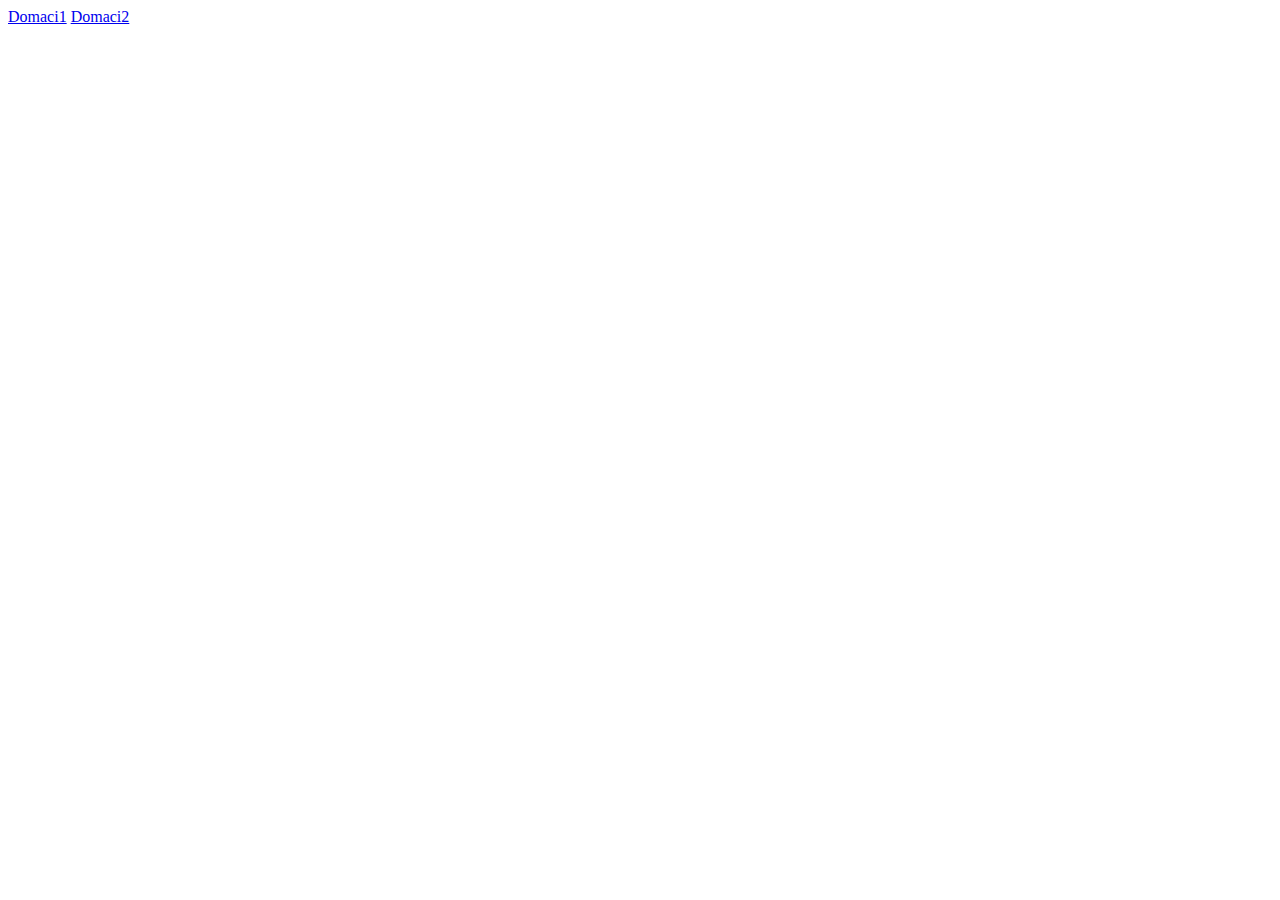
==== index.html @ 3c0df689 "Update index.html" ====
<!DOCTYPE html>
<html lang="en">

<head>
    <meta charset="UTF-8">
    <meta http-equiv="X-UA-Compatible" content="IE=edge">
    <meta name="viewport" content="width=device-width, initial-scale=1.0">
    <title>Marija</title>
</head>

<body>
    <div class="wrapper">
        <a href="flexbox/domaci1.html">Domaci1</a>
        <a href="flexbox2/domaci2.html">Domaci2</a>
    </div>
</body>

</html>
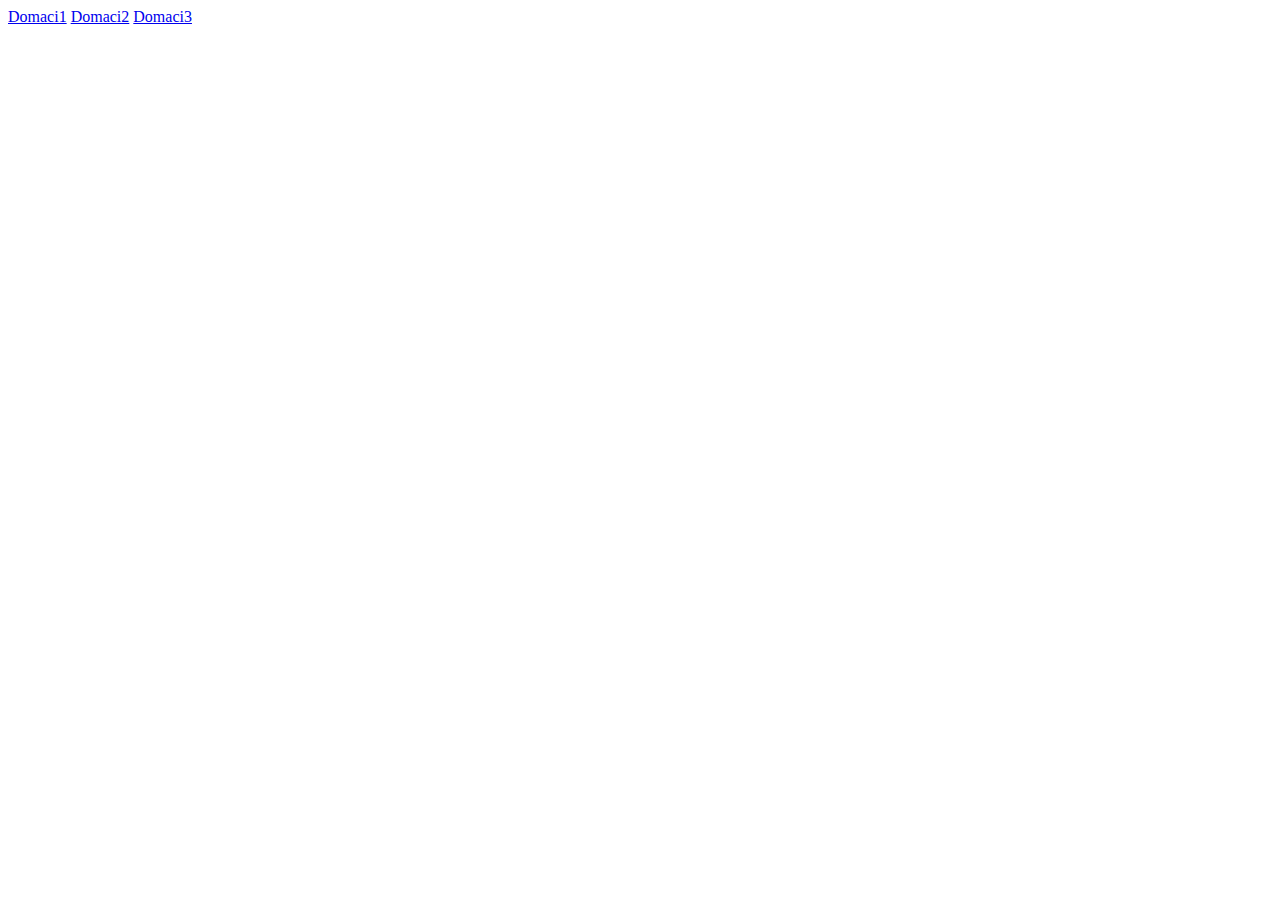
==== commit c4dc033f: "Update index.html" ====
--- a/index.html
+++ b/index.html
@@ -6,12 +6,14 @@
     <meta http-equiv="X-UA-Compatible" content="IE=edge">
     <meta name="viewport" content="width=device-width, initial-scale=1.0">
     <title>Marija</title>
+    <link rel="stylesheet" href="main.css">
 </head>
 
 <body>
     <div class="wrapper">
         <a href="flexbox/domaci1.html">Domaci1</a>
         <a href="flexbox2/domaci2.html">Domaci2</a>
+        <a href="CSSBattle/primer1.html">Domaci3<a/a
     </div>
 </body>
 
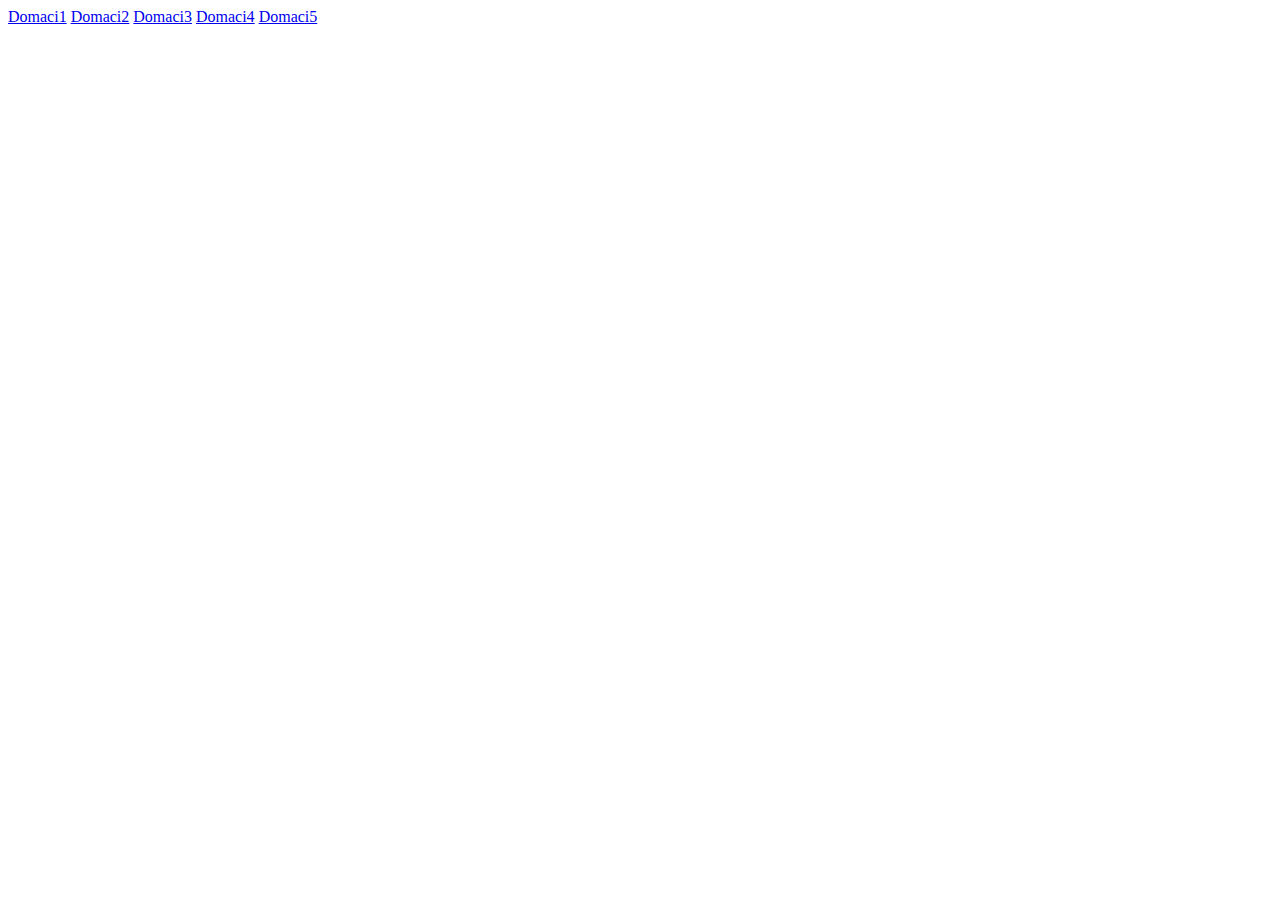
==== commit 747b3aa3: "Update index.html" ====
--- a/index.html
+++ b/index.html
@@ -13,7 +13,9 @@
     <div class="wrapper">
         <a href="flexbox/domaci1.html">Domaci1</a>
         <a href="flexbox2/domaci2.html">Domaci2</a>
-        <a href="CSSBattle/primer1.html">Domaci3<a/a
+        <a href="cssbattle/primer4.html">Domaci3</a>
+        <a href="primer1/primer1.html">Domaci4</a>
+        <a href="primer2/primer2.html">Domaci5</a>
     </div>
 </body>
 
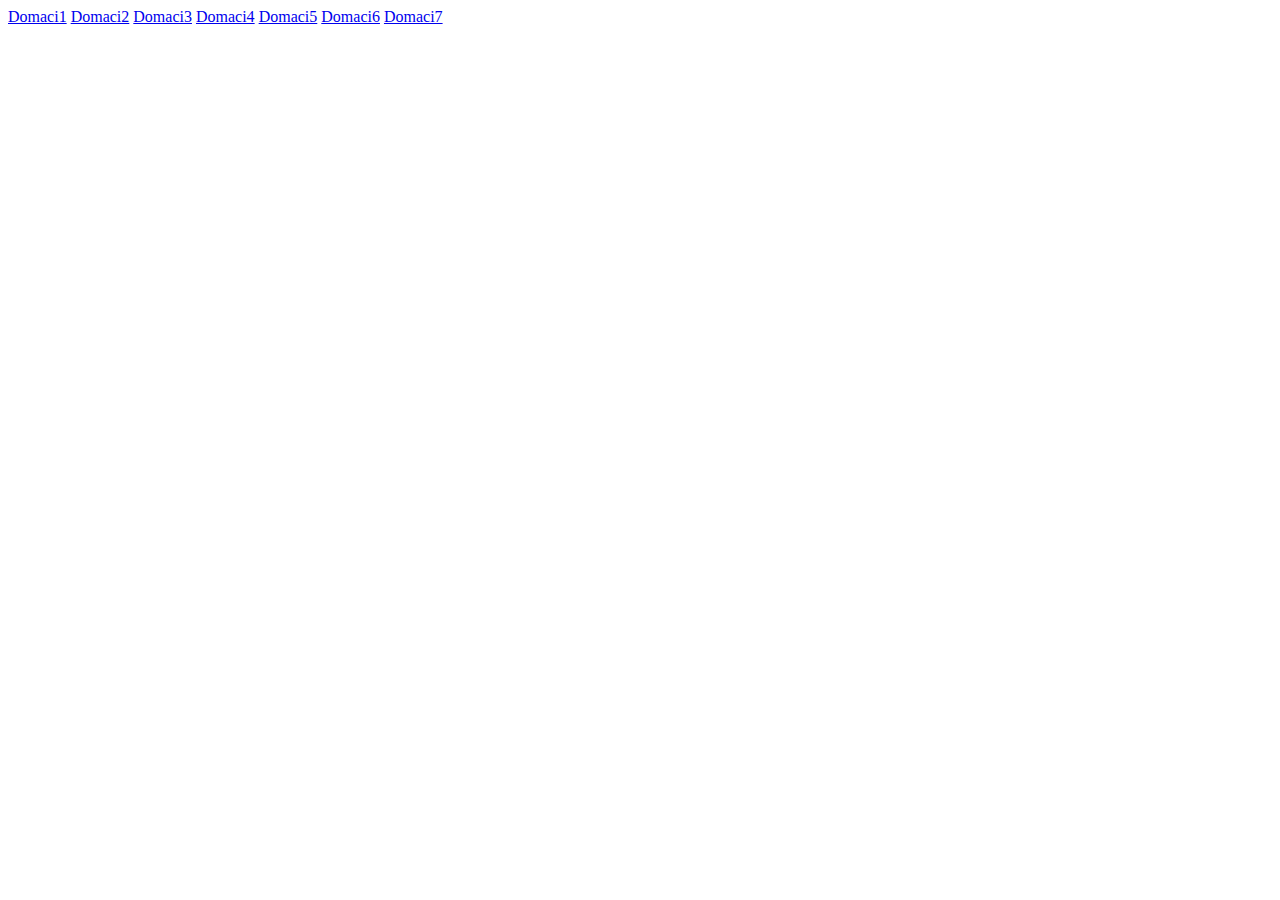
==== commit a25045dc: "Update index.html" ====
--- a/index.html
+++ b/index.html
@@ -16,6 +16,10 @@
         <a href="cssbattle/primer4.html">Domaci3</a>
         <a href="primer1/primer1.html">Domaci4</a>
         <a href="primer2/primer2.html">Domaci5</a>
+        <a href="positioning/positioning.html">Domaci6</a>
+        <a href="css-zen-garden/index.html">Domaci7</a>
+
+        
     </div>
 </body>
 
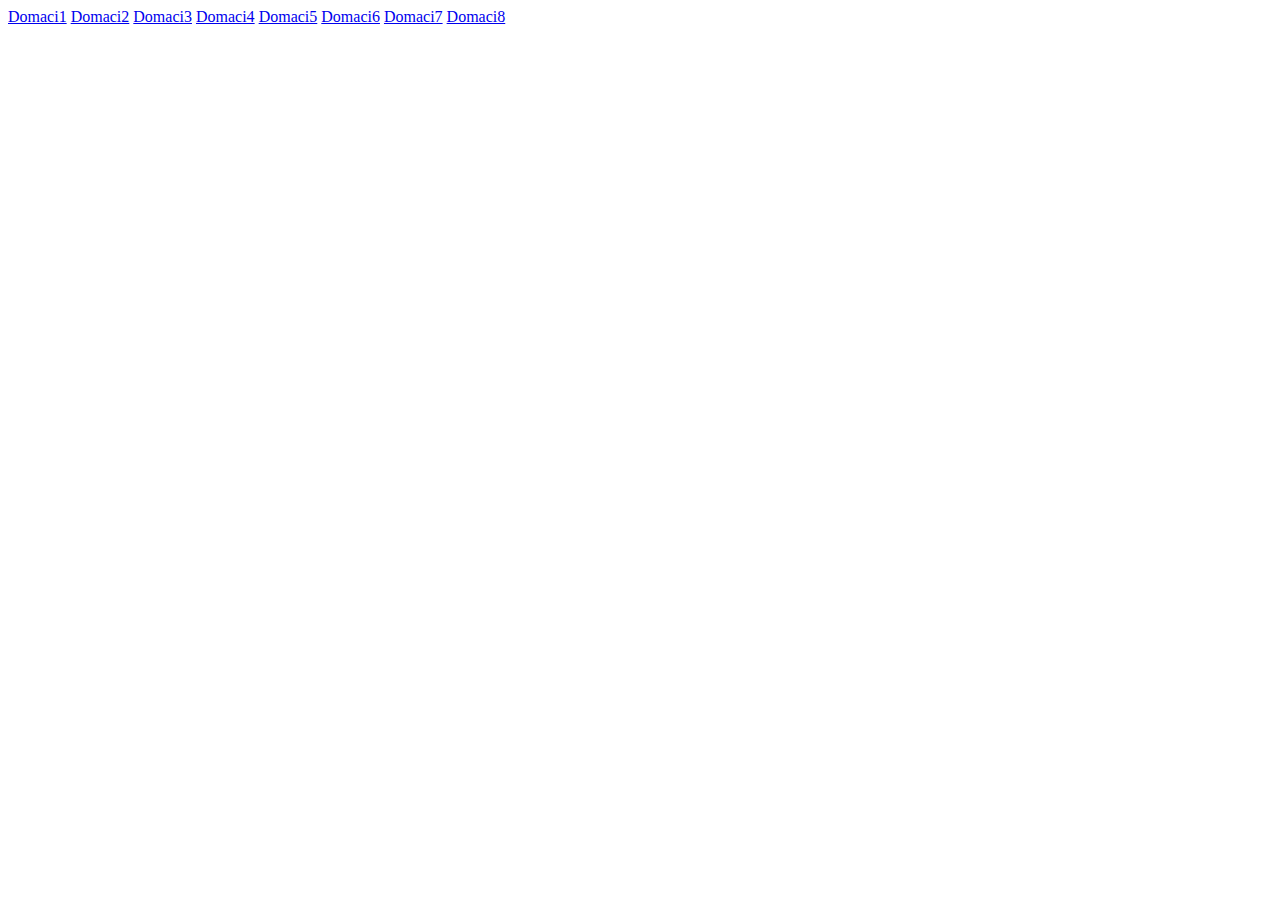
==== commit 5df22f0c: "Update index.html" ====
--- a/index.html
+++ b/index.html
@@ -18,6 +18,7 @@
         <a href="primer2/primer2.html">Domaci5</a>
         <a href="positioning/positioning.html">Domaci6</a>
         <a href="css-zen-garden/index.html">Domaci7</a>
+        <a href="adobe/index.html">Domaci8</a>
 
         
     </div>
